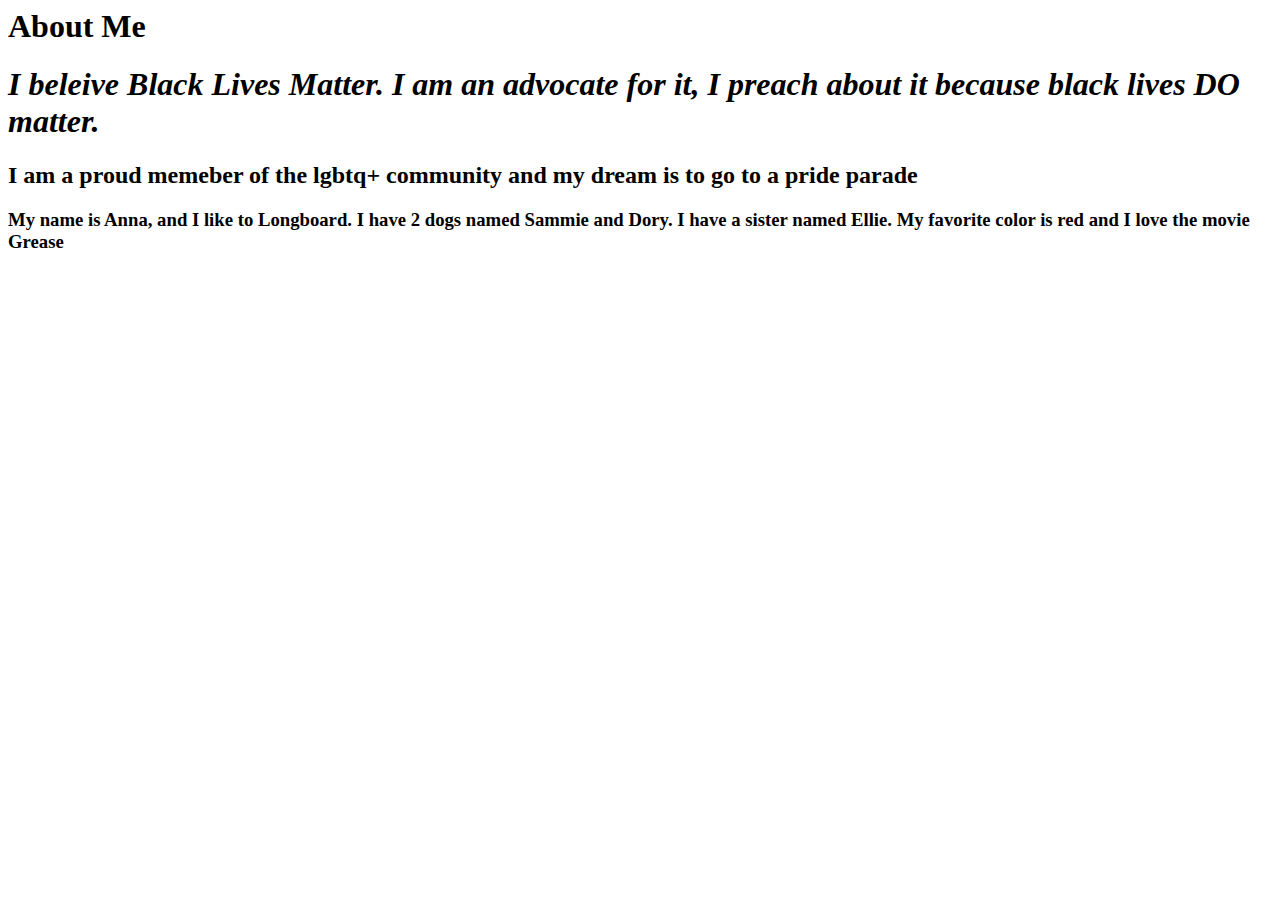
==== index.html @ ab9c582a "6 headings" ====
<html>
<title>Anna Reiter's Website
</title>

<h1>About Me
</h1>

<h1>
   <i> I beleive Black Lives Matter. I am an advocate for it, I preach about it because black lives DO matter.</i>
</h1>
<h2>I am a proud memeber of the lgbtq+ community and my dream is to go to a pride parade
</h2>
<h3>
<p>My name is Anna, and I like to Longboard. I have 2 dogs named Sammie and Dory. I have a sister named Ellie. My favorite color is red and I love the movie Grease
</p>

    </html>
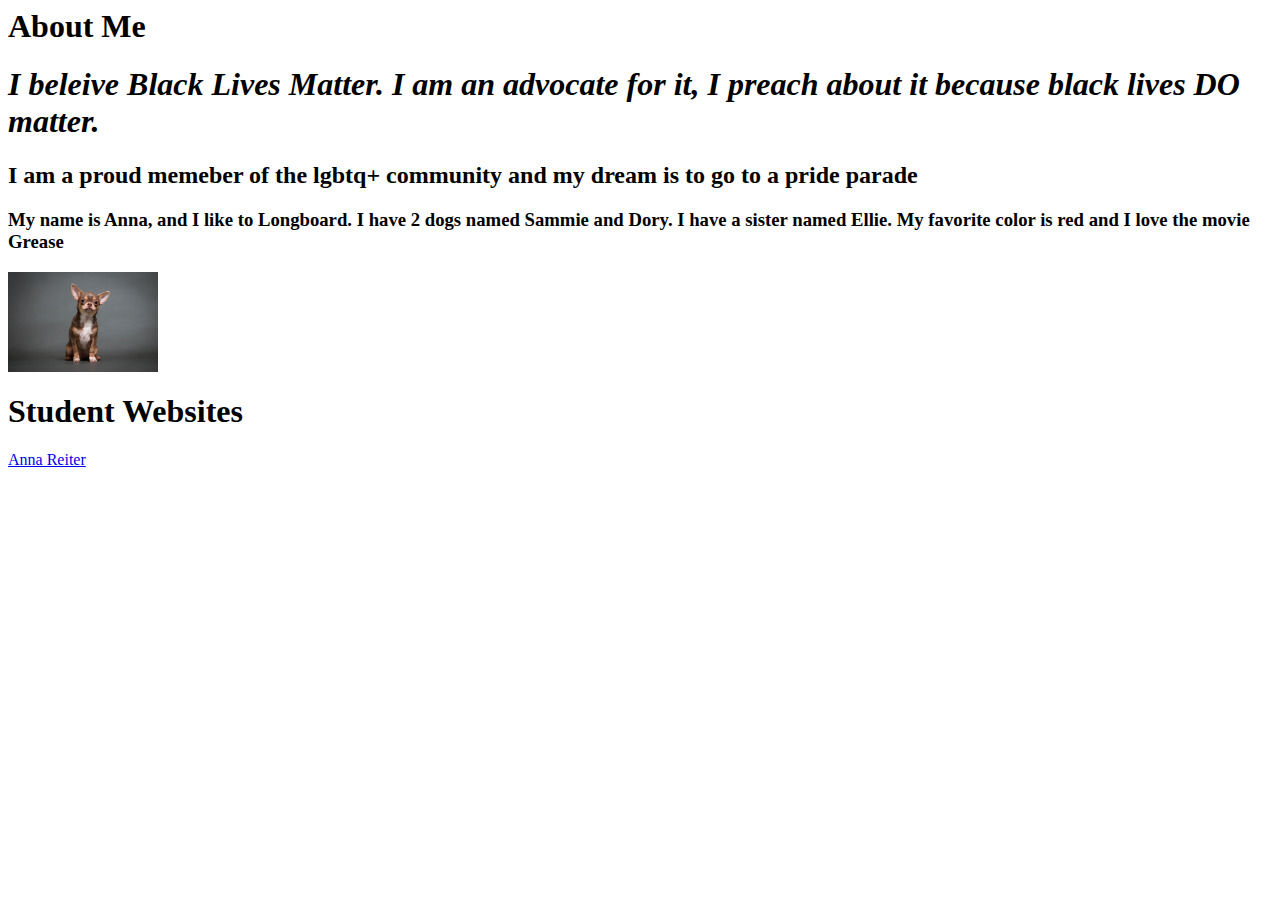
==== commit ffc837b6: "movies" ====
--- a/index.html
+++ b/index.html
@@ -13,5 +13,9 @@
 <h3>
 <p>My name is Anna, and I like to Longboard. I have 2 dogs named Sammie and Dory. I have a sister named Ellie. My favorite color is red and I love the movie Grease
 </p>
+<img src="bird.jng.jpg" height="100" alt= chihuahua></img>
 
+<h1>Student Websites</h1>
+    <a href= "https://annareiter23.github.io/" >Anna Reiter</a>
+<p></p>
     </html>
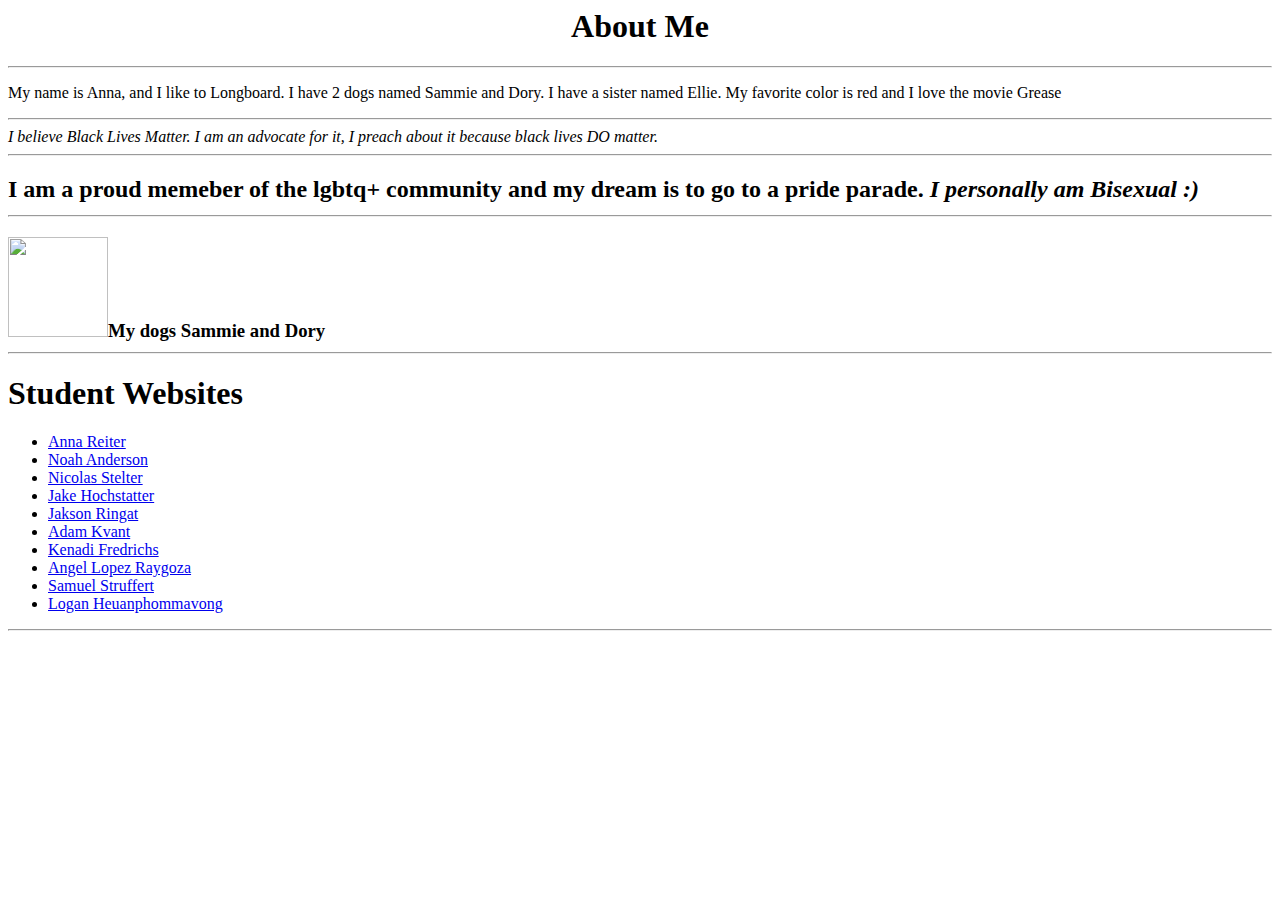
==== commit 30cc2ee1: "websites" ====
--- a/index.html
+++ b/index.html
@@ -2,20 +2,33 @@
 <title>Anna Reiter's Website
 </title>
 
-<h1>About Me
+<h1><center>About Me</center>
 </h1>
+<hr>
+<p>My name is Anna, and I like to Longboard. I have 2 dogs named Sammie and Dory. I have a sister named Ellie. My favorite color is red and I love the movie Grease</p>
+<hr>
+   <i> I believe Black Lives Matter. I am an advocate for it, I preach about it because black lives DO matter.</i>
+<hr>
+<h2>I am a proud memeber of the lgbtq+ community and my dream is to go to a pride parade.
+    <i> I personally am Bisexual :)</i>
+<hr>
+<h3>
 
-<h1>
-   <i> I beleive Black Lives Matter. I am an advocate for it, I preach about it because black lives DO matter.</i>
-</h1>
-<h2>I am a proud memeber of the lgbtq+ community and my dream is to go to a pride parade
-</h2>
-<h3>
-<p>My name is Anna, and I like to Longboard. I have 2 dogs named Sammie and Dory. I have a sister named Ellie. My favorite color is red and I love the movie Grease
 </p>
-<img src="bird.jng.jpg" height="100" alt= chihuahua></img>
-
+<img src="Pictures/dory and sammie.jpg" height="100" >My dogs Sammie and Dory</img>
+<hr>
 <h1>Student Websites</h1>
-    <a href= "https://annareiter23.github.io/" >Anna Reiter</a>
-<p></p>
+<ul>
+    <li><a href= "https://annareiter23.github.io/" >Anna Reiter</a></li>
+    <li><a href= "https://noahanderson21.github.io/"> Noah Anderson</a></li>
+    <li><a href= "https://nicstelter21.github.io/"> Nicolas Stelter</a></li>
+    <li><a href= "https://jakehochstatter22.github.io/"> Jake Hochstatter </a></li>
+    <li><a href= "https://jaksonr21.github.io/"> Jakson Ringat</a></li>
+    <li><a href= "https://818597.github.io/"> Adam Kvant</a></li>
+    <li><a href= "https://kenadifredrichs.github.io/"> Kenadi Fredrichs</a></li>
+    <li><a href= "https://angellopezraygoza.github.io/"> Angel Lopez Raygoza</a></li>
+    <li><a href= "https://samuelstruffert.github.io/"> Samuel Struffert</a></li>
+    <li><a href= "https://logan-heuanphommavong.github.io/"> Logan Heuanphommavong</a></li>
+    </ul>
+<hr>
     </html>
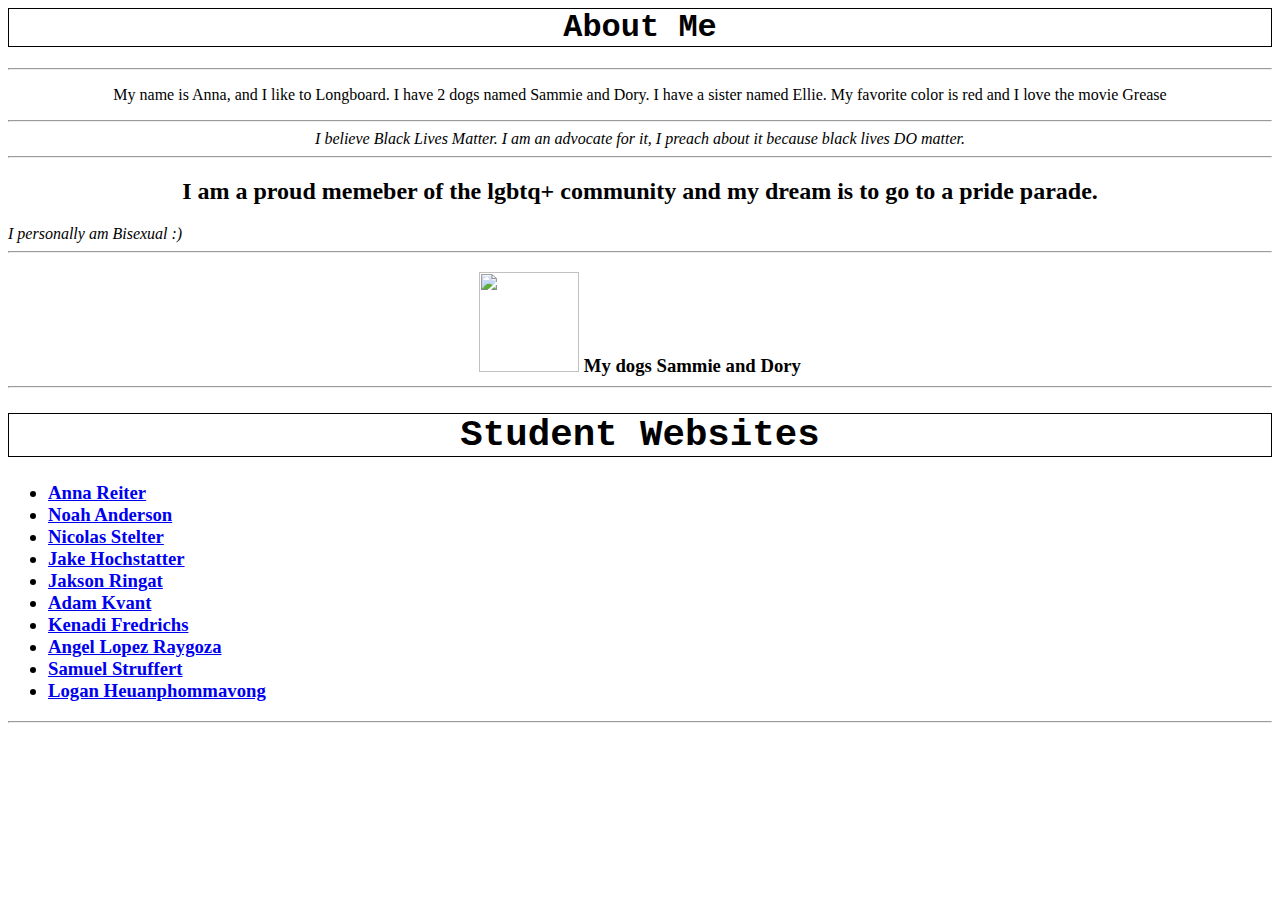
==== commit d0b3c3e1: "css" ====
--- a/index.html
+++ b/index.html
@@ -1,23 +1,27 @@
 <html>
+
+
+<link rel="stylesheet" href="style.css">
 <title>Anna Reiter's Website
 </title>
 
 <h1><center>About Me</center>
 </h1>
 <hr>
-<p>My name is Anna, and I like to Longboard. I have 2 dogs named Sammie and Dory. I have a sister named Ellie. My favorite color is red and I love the movie Grease</p>
+<p><center>My name is Anna, and I like to Longboard. I have 2 dogs named Sammie and Dory. I have a sister named Ellie. My favorite color is red and I love the movie Grease</p></center>
 <hr>
-   <i> I believe Black Lives Matter. I am an advocate for it, I preach about it because black lives DO matter.</i>
+  <center><i> I believe Black Lives Matter. I am an advocate for it, I preach about it because black lives DO matter.</i></center>
 <hr>
-<h2>I am a proud memeber of the lgbtq+ community and my dream is to go to a pride parade.
+<center><h2>I am a proud memeber of the lgbtq+ community and my dream is to go to a pride parade.</h2></center>
     <i> I personally am Bisexual :)</i>
 <hr>
 <h3>
 
 </p>
-<img src="Pictures/dory and sammie.jpg" height="100" >My dogs Sammie and Dory</img>
+<center><img src="Pictures/dory and sammie.jpg" height="100" >
+    My dogs Sammie and Dory</img></center>
 <hr>
-<h1>Student Websites</h1>
+<center><h1>Student Websites</h1></center>
 <ul>
     <li><a href= "https://annareiter23.github.io/" >Anna Reiter</a></li>
     <li><a href= "https://noahanderson21.github.io/"> Noah Anderson</a></li>
--- a/style.css
+++ b/style.css
@@ -0,0 +1,7 @@
+h1 {
+     color: black;
+     border-width: 1px;
+     border-color: black;
+     border-style: solid;
+     font-family:"Courier New" , Monospace
+}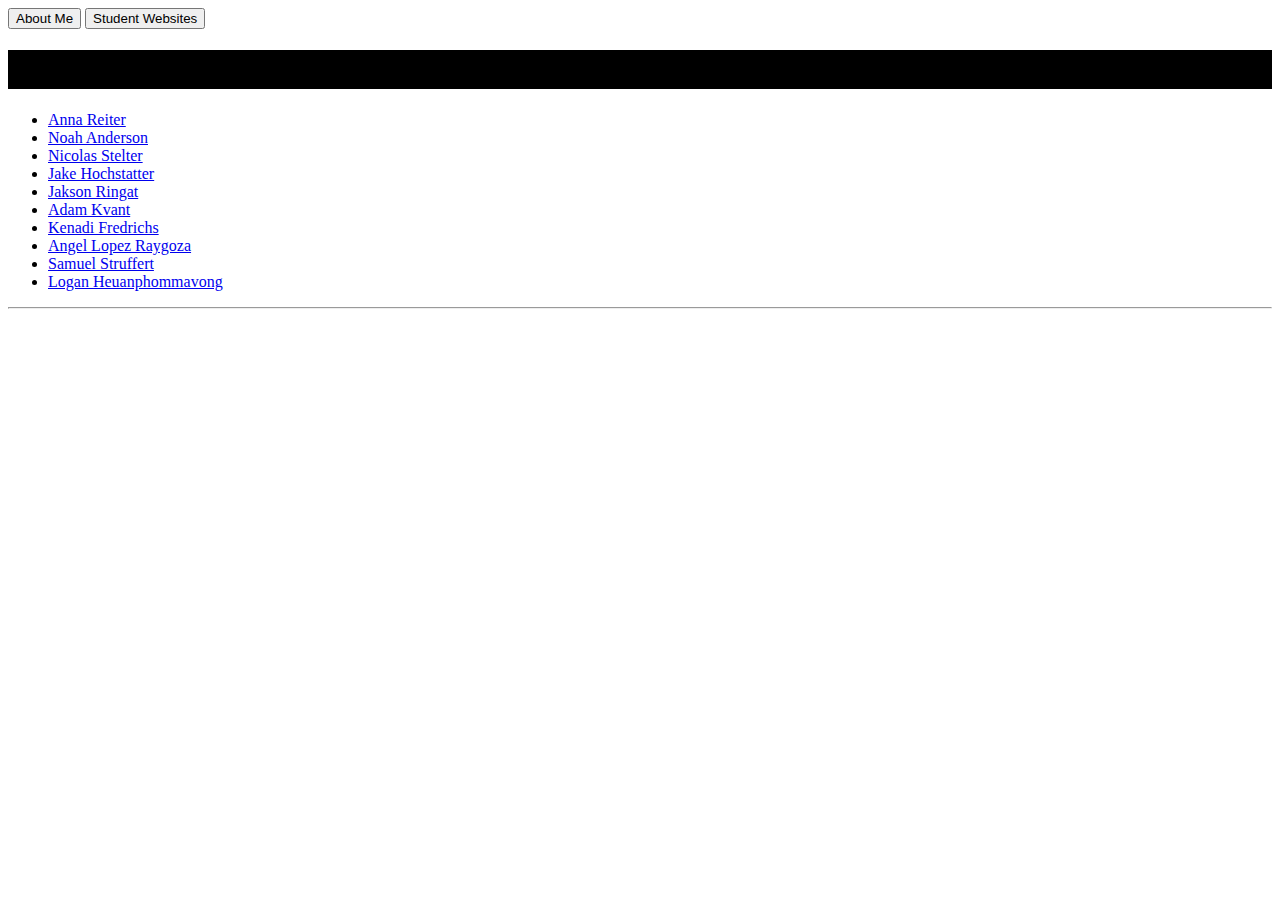
==== commit e9396668: "buttons" ====
--- a/index.html
+++ b/index.html
@@ -5,22 +5,8 @@
 <title>Anna Reiter's Website
 </title>
 
-<h1><center>About Me</center>
-</h1>
-<hr>
-<p><center>My name is Anna, and I like to Longboard. I have 2 dogs named Sammie and Dory. I have a sister named Ellie. My favorite color is red and I love the movie Grease</p></center>
-<hr>
-  <center><i> I believe Black Lives Matter. I am an advocate for it, I preach about it because black lives DO matter.</i></center>
-<hr>
-<center><h2>I am a proud memeber of the lgbtq+ community and my dream is to go to a pride parade.</h2></center>
-    <i> I personally am Bisexual :)</i>
-<hr>
-<h3>
-
-</p>
-<center><img src="Pictures/dory and sammie.jpg" height="100" >
-    My dogs Sammie and Dory</img></center>
-<hr>
+<a href="About Me.html"><button>About Me</button></a>
+<a href="Student Websites.html"><button>Student Websites</button></a>
 <center><h1>Student Websites</h1></center>
 <ul>
     <li><a href= "https://annareiter23.github.io/" >Anna Reiter</a></li>
--- a/style.css
+++ b/style.css
@@ -3,5 +3,6 @@
      border-width: 1px;
      border-color: black;
      border-style: solid;
-     font-family:"Courier New" , Monospace
+     font-family:"Courier New" , Monospace;
+     background-color: black;
 }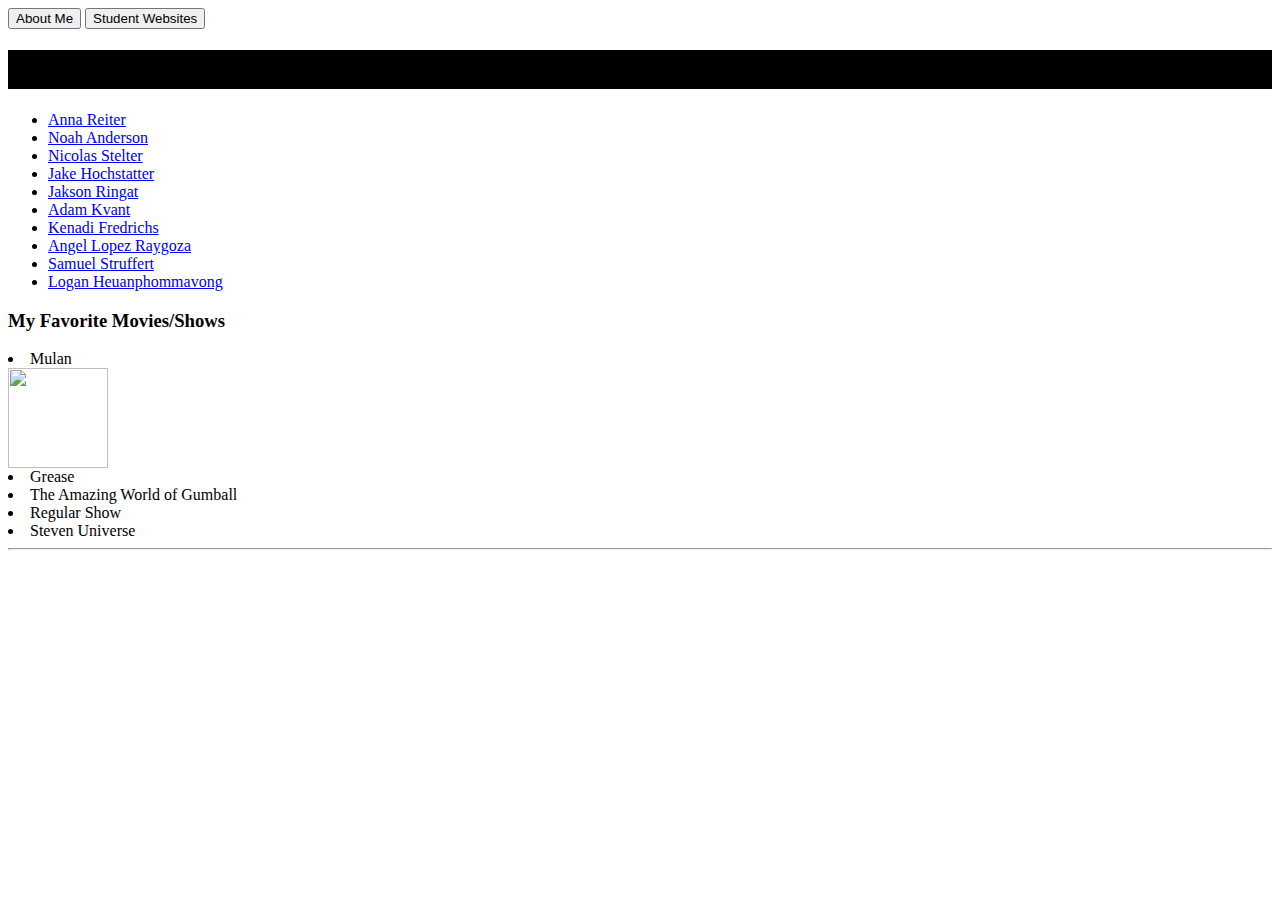
==== commit 2d78e62c: "movies" ====
--- a/index.html
+++ b/index.html
@@ -20,5 +20,12 @@
     <li><a href= "https://samuelstruffert.github.io/"> Samuel Struffert</a></li>
     <li><a href= "https://logan-heuanphommavong.github.io/"> Logan Heuanphommavong</a></li>
     </ul>
+<h3>My Favorite Movies/Shows</h3>
+<li>Mulan</li>
+<img src="Mulan.jpg" height= "100">
+<li>Grease</li>
+<li>The Amazing World of Gumball</li>
+<li>Regular Show</li>
+<li>Steven Universe</li>
 <hr>
     </html>
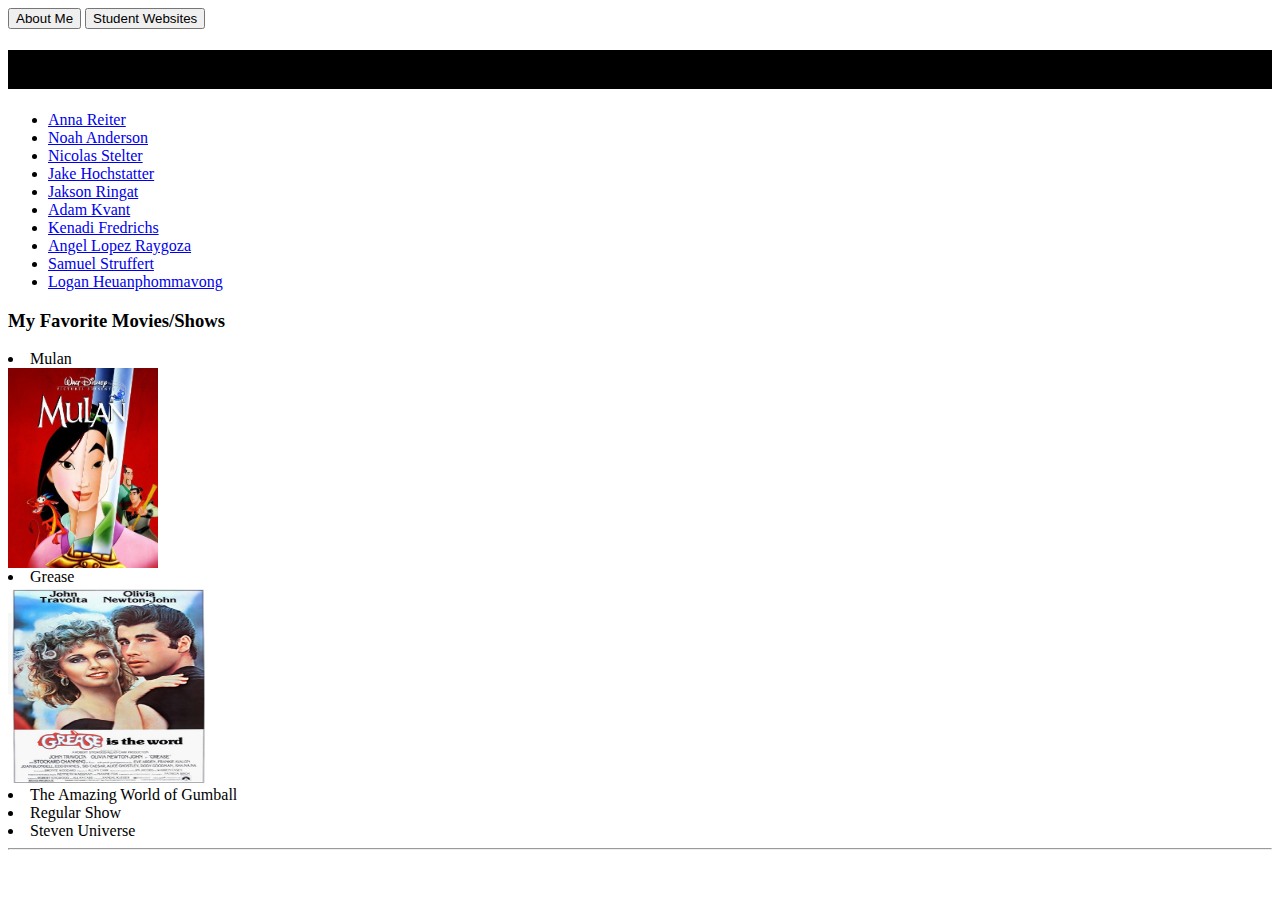
==== commit 2a8ea6df: "grease" ====
--- a/index.html
+++ b/index.html
@@ -22,8 +22,9 @@
     </ul>
 <h3>My Favorite Movies/Shows</h3>
 <li>Mulan</li>
-<img src="Mulan.jpg" height= "100">
+	<img src="Pictures/Mulan.jpg" height= "200">
 <li>Grease</li>
+	<img src="Pictures/Grease.jpg" height= "200" width= 200></img>
 <li>The Amazing World of Gumball</li>
 <li>Regular Show</li>
 <li>Steven Universe</li>
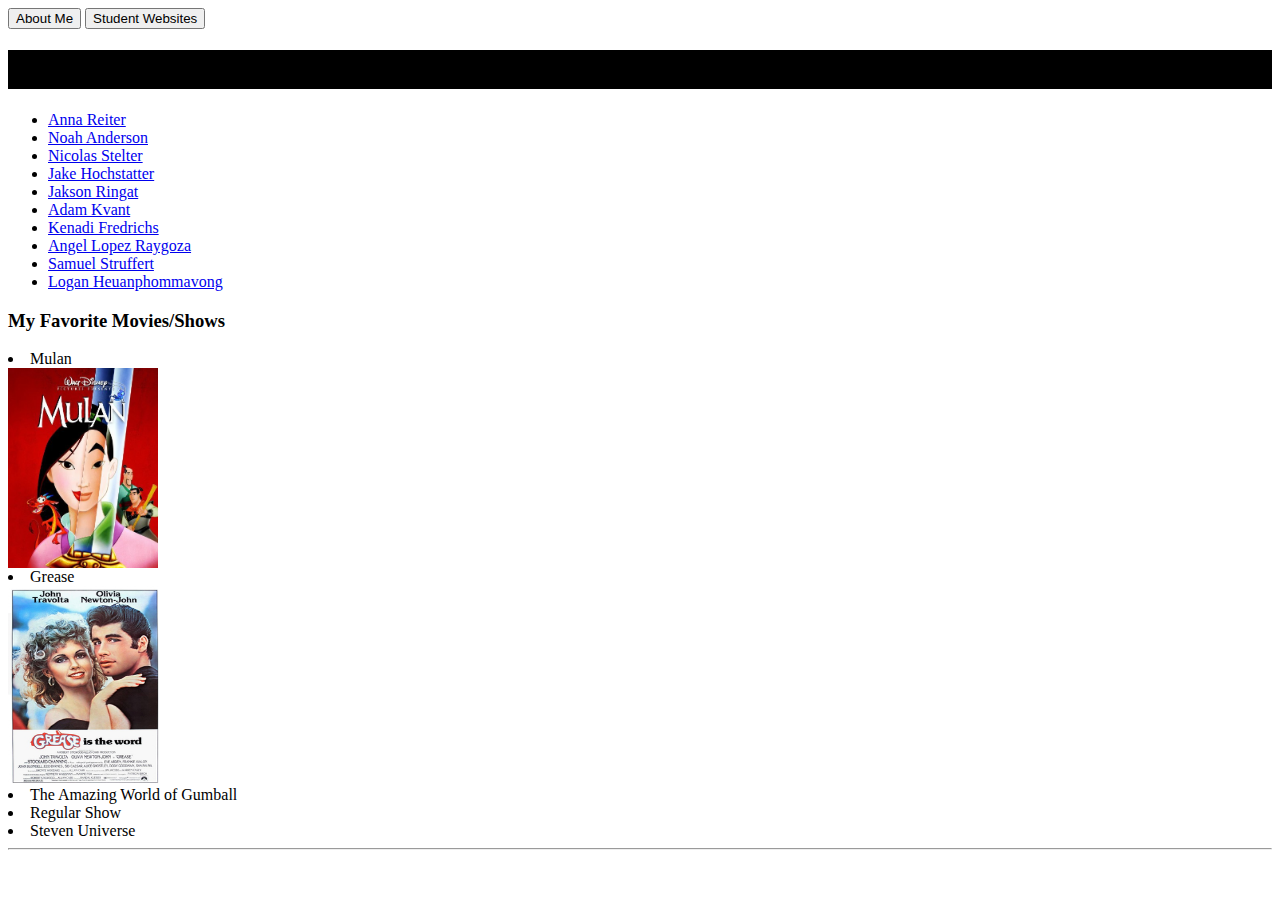
==== commit 76a63351: "font" ====
--- a/index.html
+++ b/index.html
@@ -24,7 +24,7 @@
 <li>Mulan</li>
 	<img src="Pictures/Mulan.jpg" height= "200">
 <li>Grease</li>
-	<img src="Pictures/Grease.jpg" height= "200" width= 200></img>
+	<img src="Pictures/Grease.jpg" height= "200" width= "153 "></img>
 <li>The Amazing World of Gumball</li>
 <li>Regular Show</li>
 <li>Steven Universe</li>
--- a/style.css
+++ b/style.css
@@ -3,6 +3,18 @@
      border-width: 1px;
      border-color: black;
      border-style: solid;
-     font-family:"Courier New" , Monospace;
+     font-family: "Caviar";
      background-color: black;
+}
+
+
+
+
+@font-face{
+	font-family: "Caviar";
+		src:
+		url(Font/CaviarDreams.ttf);
+}
+html {
+	font-family: "CaviarDreams";
 }